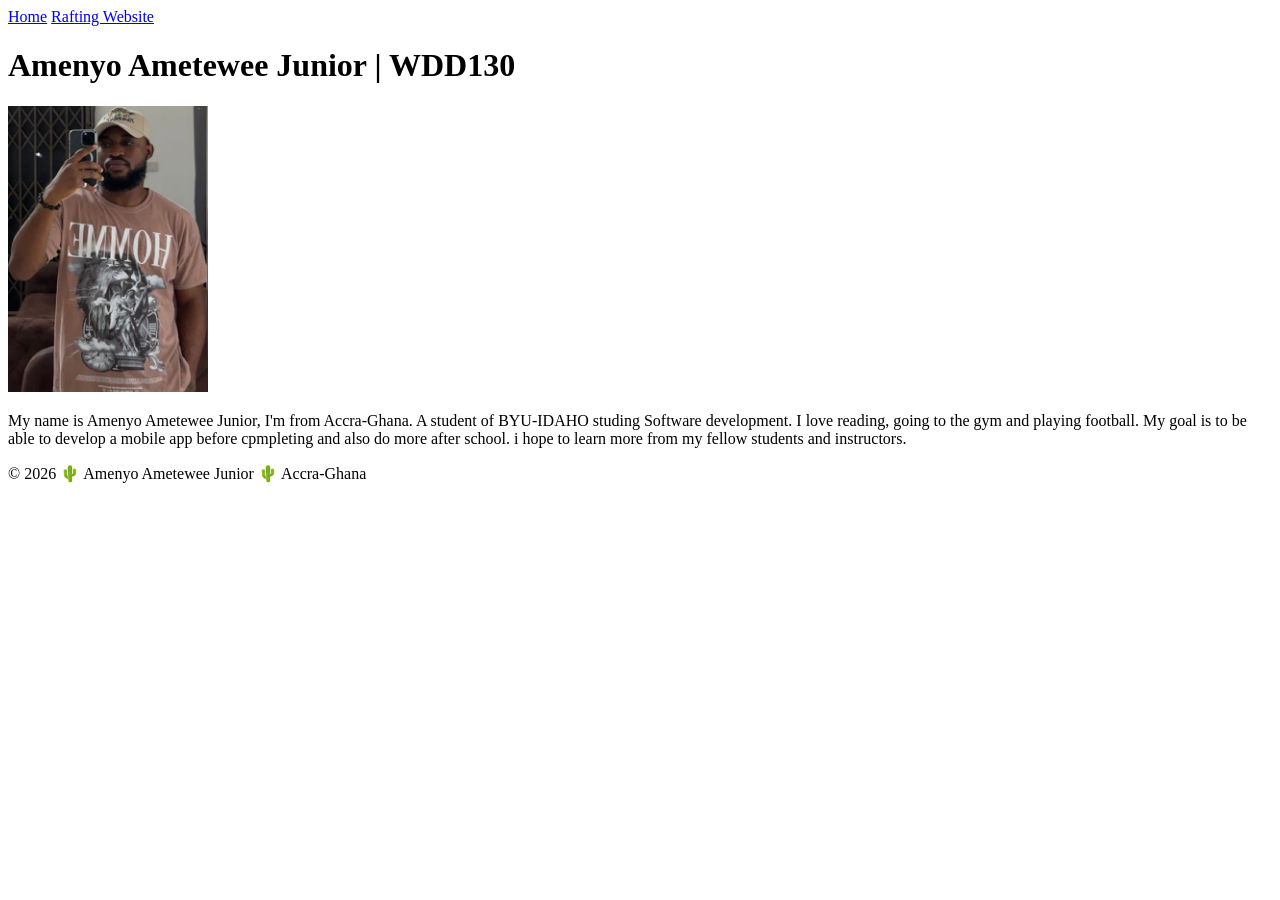
==== index.html @ 2e8ab1ba "aaaaa" ====
<!DOCTYPE html>
<html lang="en">

<head>
    <meta charset="UTF-8">
    <meta name="viewport" content="width=device-width, initial-scale=1.0">
    <title>Amenyo Ametewee Junior | WDD 130</title>
</head>

<body>

    <header>
        <nav>

            <a href="#"> Home</a>
            <a href="wwr/">Rafting Website</a>

        </nav>


    </header>
    <main>
        <h1>Amenyo Ametewee Junior | WDD130 </h1>
        <img src="images/profile.png" alt="Amenyo Ametewee Junior" width="200">
        <p> My name is Amenyo Ametewee Junior, I'm from Accra-Ghana. A student of BYU-IDAHO studing Software development.
            I love reading, going to the gym and playing football. My goal is to be able to develop a mobile app before cpmpleting
            and also do more after school. i hope to learn more from my fellow students and instructors. </p>
    </main>
    <footer>
        <p> ©️ 2026 🌵 Amenyo Ametewee Junior 🌵 Accra-Ghana</p>
    </footer>
</body>

</html>
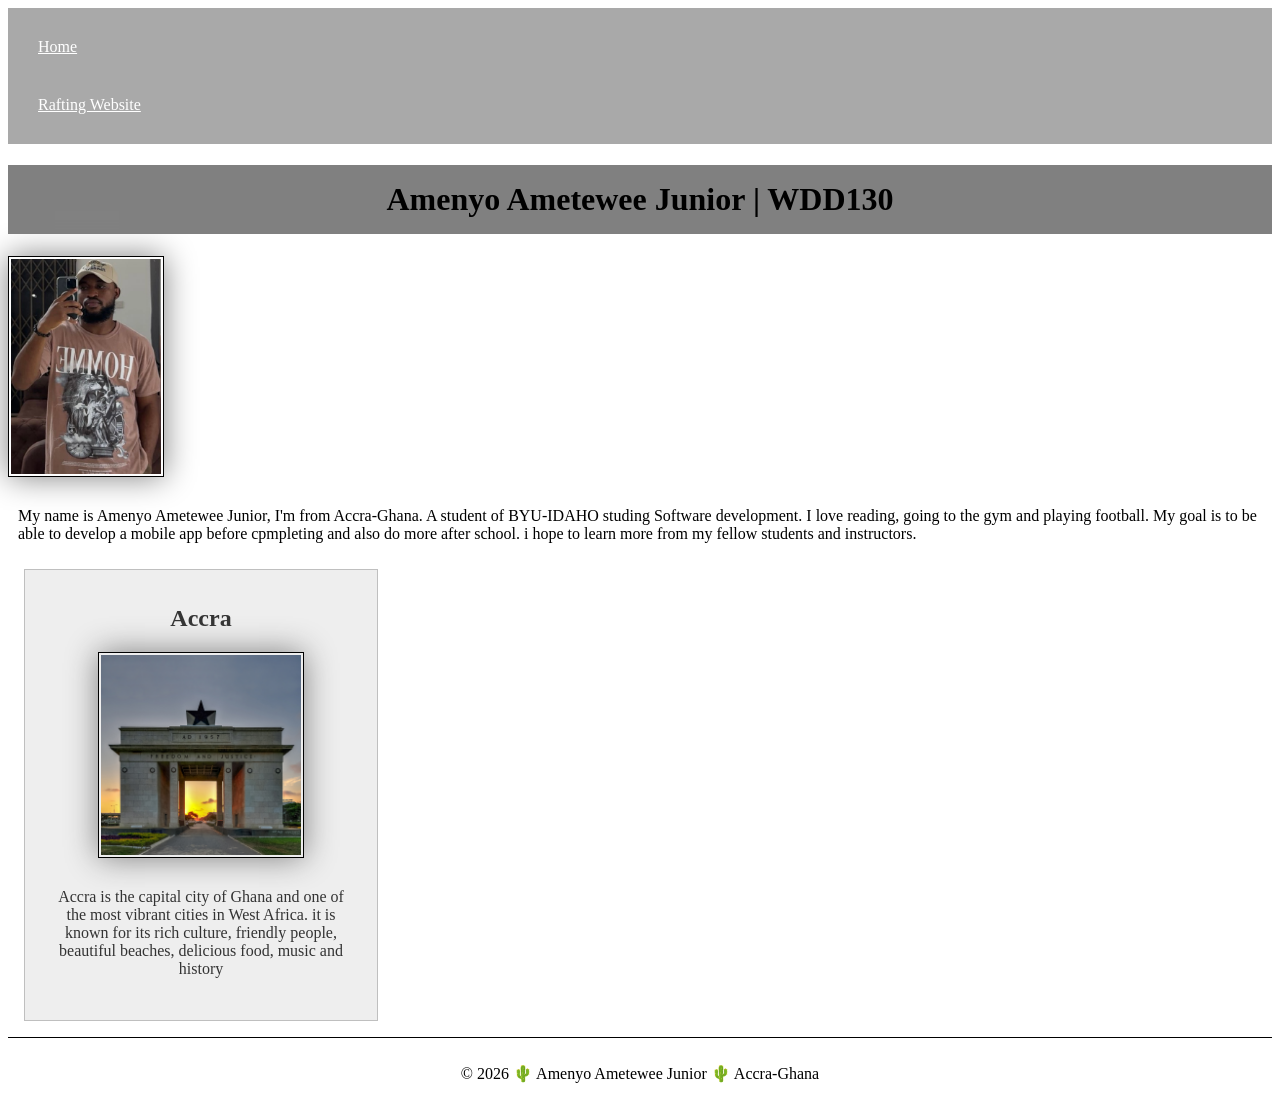
==== commit 2061fae0: "New" ====
--- a/index.html
+++ b/index.html
@@ -5,13 +5,15 @@
     <meta charset="UTF-8">
     <meta name="viewport" content="width=device-width, initial-scale=1.0">
     <title>Amenyo Ametewee Junior | WDD 130</title>
+    <meta name="description" content="Amenyo Ametewee Junior's BYU-IDAHO WDD 130 course home page">
+    <meta name="author" content="Amenyo Ametewee Junior">
+
+    <link rel="stylesheet" href="styles/styles.css">
 </head>
 
 <body>
-
     <header>
         <nav>
-
             <a href="#"> Home</a>
             <a href="wwr/">Rafting Website</a>
 
@@ -26,6 +28,13 @@
             I love reading, going to the gym and playing football. My goal is to be able to develop a mobile app before cpmpleting
             and also do more after school. i hope to learn more from my fellow students and instructors. </p>
     </main>
+    <aside>
+        <h2>Accra</h2>
+        <img src="images/accra.jpeg" alt="Accra landscape">
+        <p>Accra is the capital city of Ghana and one of the most vibrant cities in West Africa.
+            it is known for its rich culture, friendly people, beautiful beaches, delicious food, music and history</p>
+    </aside>
+
     <footer>
         <p> ©️ 2026 🌵 Amenyo Ametewee Junior 🌵 Accra-Ghana</p>
     </footer>
--- a/styles/styles.css
+++ b/styles/styles.css
@@ -0,0 +1,55 @@
+h1 {
+    background-color: grey;
+    color: white;
+    padding: 16px;
+    text-align: center;
+
+}
+
+nav {
+    background-color: darkgrey;
+    padding: 10px;
+}
+
+nav a {
+    color: white;
+    display: block;
+    padding: 20px;
+}
+
+h1 {
+    color: black;
+}
+
+img {
+    width: 150px;
+    height: auto;
+    border: 1px solid black;
+    padding: 2px;
+    box-shadow: 0 0 30px gray;
+}
+
+p {
+    padding: 10px;
+}
+
+aside {
+    width: 20em;
+    margin: 1em;
+    border: 1px solid rgb(0 0 0 /0.2);
+    padding: 1em;
+    background-color: #eee;
+    color: #333;
+    text-align: center;
+}
+
+aside img {
+    width: 200px;
+    height: auto;
+}
+
+footer {
+    margin-top: 1em;
+    border-top: 1px solid #000;
+    text-align: center;
+}
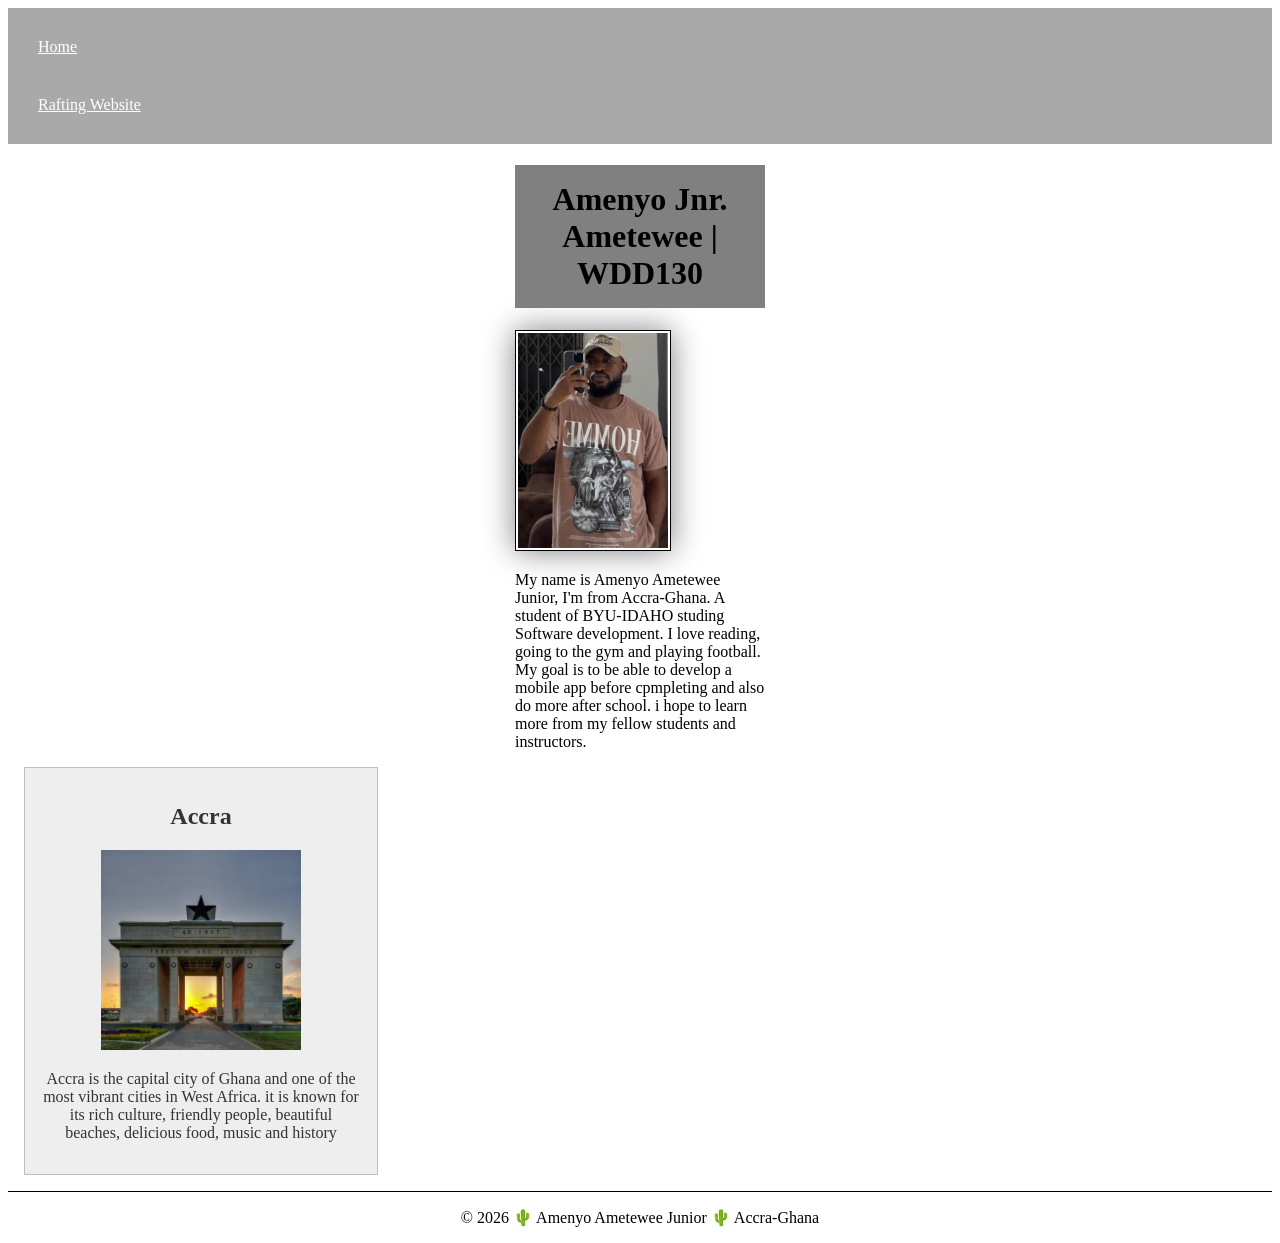
==== commit aef488a2: "New 1" ====
--- a/index.html
+++ b/index.html
@@ -4,9 +4,9 @@
 <head>
     <meta charset="UTF-8">
     <meta name="viewport" content="width=device-width, initial-scale=1.0">
-    <title>Amenyo Ametewee Junior | WDD 130</title>
+    <title>Amenyo Jnr. Ametewee | WDD 130</title>
     <meta name="description" content="Amenyo Ametewee Junior's BYU-IDAHO WDD 130 course home page">
-    <meta name="author" content="Amenyo Ametewee Junior">
+    <meta name="author" content="Amenyo Jnr. Ametewee">
 
     <link rel="stylesheet" href="styles/styles.css">
 </head>
@@ -22,7 +22,7 @@
 
     </header>
     <main>
-        <h1>Amenyo Ametewee Junior | WDD130 </h1>
+        <h1>Amenyo Jnr. Ametewee | WDD130 </h1>
         <img src="images/profile.png" alt="Amenyo Ametewee Junior" width="200">
         <p> My name is Amenyo Ametewee Junior, I'm from Accra-Ghana. A student of BYU-IDAHO studing Software development.
             I love reading, going to the gym and playing football. My goal is to be able to develop a mobile app before cpmpleting
--- a/styles/styles.css
+++ b/styles/styles.css
@@ -17,11 +17,16 @@
     padding: 20px;
 }
 
+main {
+    max-width: 250px;
+    margin: 0 auto;
+}
+
 h1 {
     color: black;
 }
 
-img {
+main img {
     width: 150px;
     height: auto;
     border: 1px solid black;
@@ -30,7 +35,7 @@
 }
 
 p {
-    padding: 10px;
+    padding: 0;
 }
 
 aside {
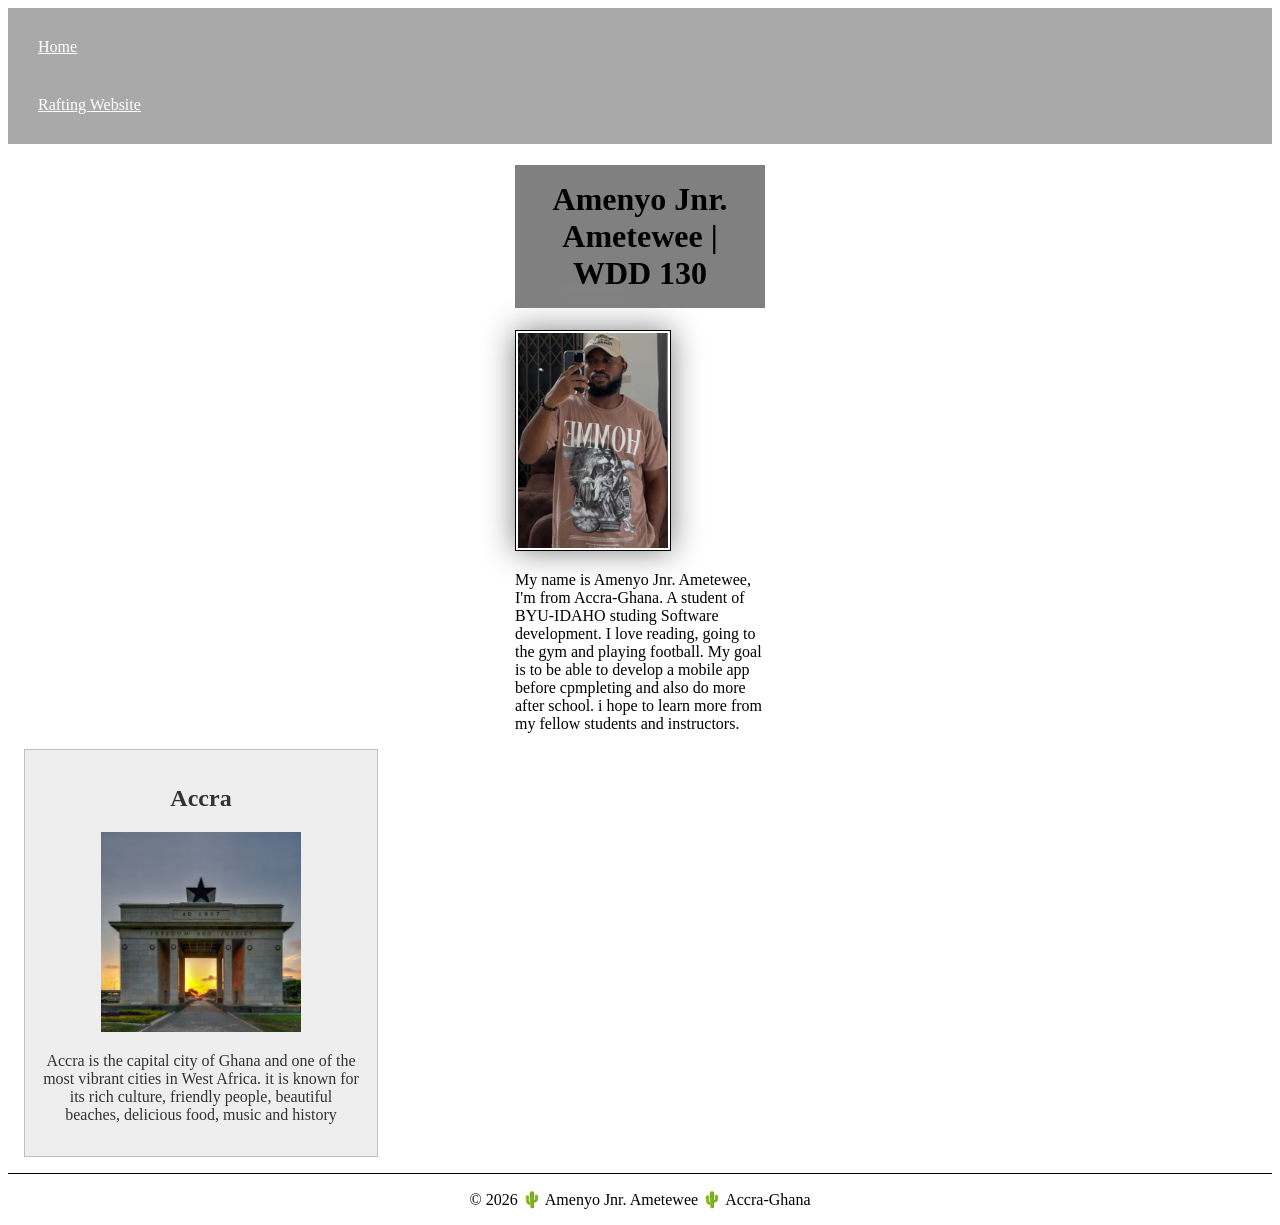
==== commit c2ae1098: "New 2" ====
--- a/index.html
+++ b/index.html
@@ -5,7 +5,7 @@
     <meta charset="UTF-8">
     <meta name="viewport" content="width=device-width, initial-scale=1.0">
     <title>Amenyo Jnr. Ametewee | WDD 130</title>
-    <meta name="description" content="Amenyo Ametewee Junior's BYU-IDAHO WDD 130 course home page">
+    <meta name="description" content="Amenyo Jnr. Ametewee's BYU-IDAHO WDD 130 course home page">
     <meta name="author" content="Amenyo Jnr. Ametewee">
 
     <link rel="stylesheet" href="styles/styles.css">
@@ -22,9 +22,9 @@
 
     </header>
     <main>
-        <h1>Amenyo Jnr. Ametewee | WDD130 </h1>
-        <img src="images/profile.png" alt="Amenyo Ametewee Junior" width="200">
-        <p> My name is Amenyo Ametewee Junior, I'm from Accra-Ghana. A student of BYU-IDAHO studing Software development.
+        <h1>Amenyo Jnr. Ametewee | WDD 130 </h1>
+        <img src="images/profile.png" alt="Amenyo Jnr. Ametewee" width="200">
+        <p> My name is Amenyo Jnr. Ametewee, I'm from Accra-Ghana. A student of BYU-IDAHO studing Software development.
             I love reading, going to the gym and playing football. My goal is to be able to develop a mobile app before cpmpleting
             and also do more after school. i hope to learn more from my fellow students and instructors. </p>
     </main>
@@ -36,7 +36,7 @@
     </aside>
 
     <footer>
-        <p> ©️ 2026 🌵 Amenyo Ametewee Junior 🌵 Accra-Ghana</p>
+        <p> ©️ 2026 🌵 Amenyo Jnr. Ametewee 🌵 Accra-Ghana</p>
     </footer>
 </body>
 
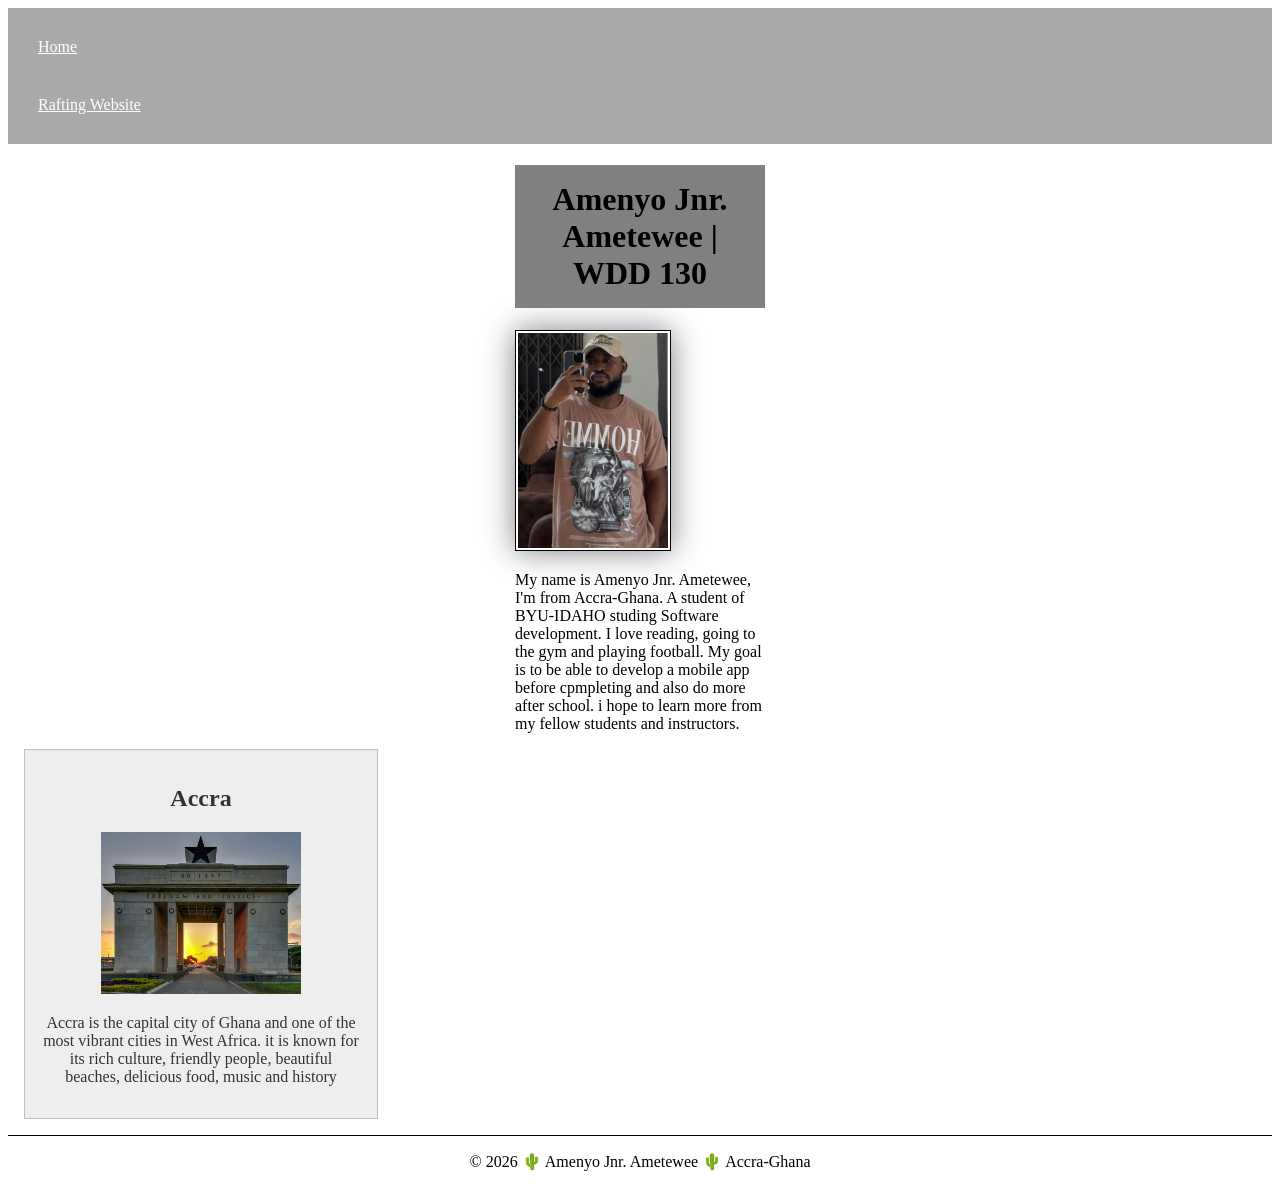
==== commit e1629006: "New 3" ====
--- a/index.html
+++ b/index.html
@@ -22,7 +22,7 @@
 
     </header>
     <main>
-        <h1>Amenyo Jnr. Ametewee | WDD 130 </h1>
+        <h1>Amenyo Jnr. Ametewee | WDD 130</h1>
         <img src="images/profile.png" alt="Amenyo Jnr. Ametewee" width="200">
         <p> My name is Amenyo Jnr. Ametewee, I'm from Accra-Ghana. A student of BYU-IDAHO studing Software development.
             I love reading, going to the gym and playing football. My goal is to be able to develop a mobile app before cpmpleting
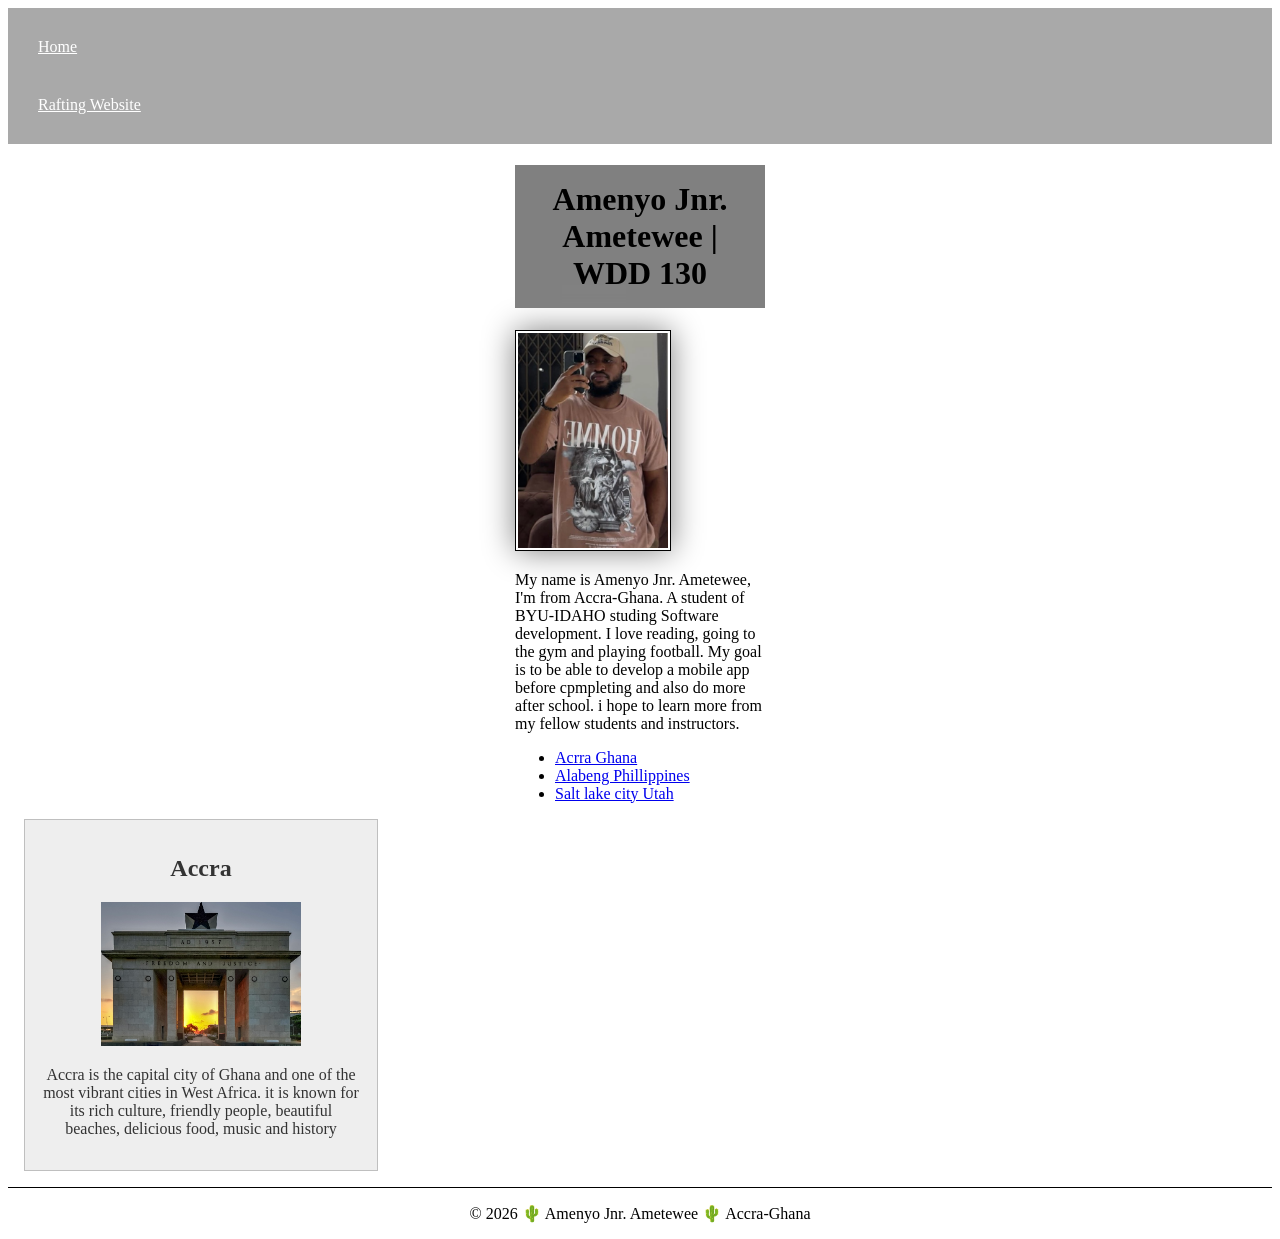
==== commit 56f9e7ec: "nice" ====
--- a/index.html
+++ b/index.html
@@ -1,3 +1,4 @@
+<!-- 5 November 2026 -->
 <!DOCTYPE html>
 <html lang="en">
 
@@ -27,7 +28,13 @@
         <p> My name is Amenyo Jnr. Ametewee, I'm from Accra-Ghana. A student of BYU-IDAHO studing Software development.
             I love reading, going to the gym and playing football. My goal is to be able to develop a mobile app before cpmpleting
             and also do more after school. i hope to learn more from my fellow students and instructors. </p>
+        <ul>
+            <li><a href="https://www.churchofjesus.org/temple/details/Accra-Ghana-temple" target="_blank" rel="noopener">Acrra Ghana</a></li>
+            <li><a href="https://www.churchofjesus.org/temple/details/Alabeng-Phillippines-temple" target="_blank" rel="noopener">Alabeng Phillippines</a></li>
+            <li><a href="https://www.churchofjesus.org/temple/details/Salt-Lake-temple" target="_blank" rel="noopener">Salt lake city Utah</a></li>
+        </ul>
     </main>
+
     <aside>
         <h2>Accra</h2>
         <img src="images/accra.jpeg" alt="Accra landscape">
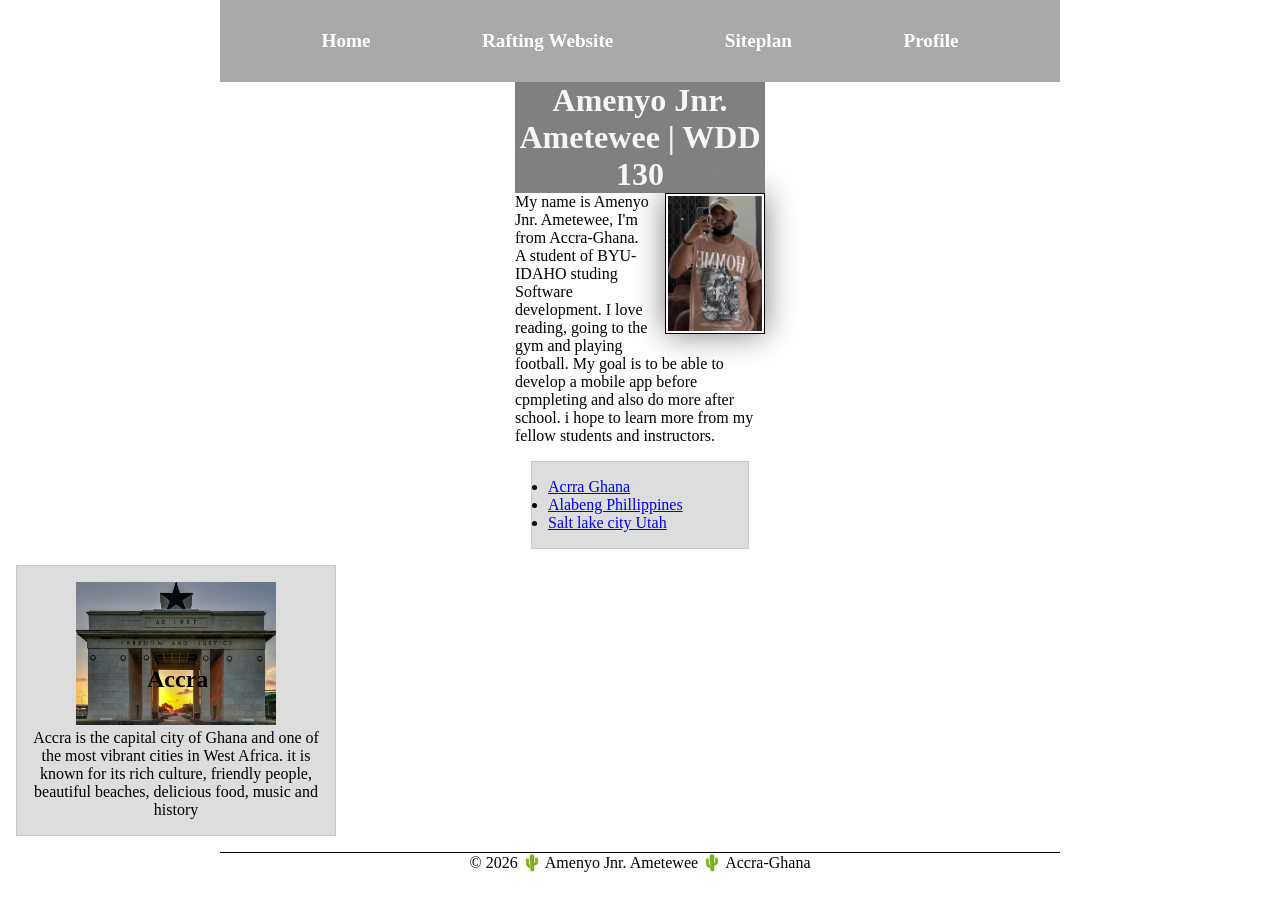
==== commit d77b6195: "deal" ====
--- a/index.html
+++ b/index.html
@@ -17,7 +17,8 @@
         <nav>
             <a href="#"> Home</a>
             <a href="wwr/">Rafting Website</a>
-
+            <a href="wwr/site-plan-rafting.html">Siteplan</a>
+            <a href="https://linkedin.com">Profile</a>
         </nav>
 
 
@@ -28,14 +29,14 @@
         <p> My name is Amenyo Jnr. Ametewee, I'm from Accra-Ghana. A student of BYU-IDAHO studing Software development.
             I love reading, going to the gym and playing football. My goal is to be able to develop a mobile app before cpmpleting
             and also do more after school. i hope to learn more from my fellow students and instructors. </p>
-        <ul>
+        <ul class="box">
             <li><a href="https://www.churchofjesus.org/temple/details/Accra-Ghana-temple" target="_blank" rel="noopener">Acrra Ghana</a></li>
             <li><a href="https://www.churchofjesus.org/temple/details/Alabeng-Phillippines-temple" target="_blank" rel="noopener">Alabeng Phillippines</a></li>
             <li><a href="https://www.churchofjesus.org/temple/details/Salt-Lake-temple" target="_blank" rel="noopener">Salt lake city Utah</a></li>
         </ul>
     </main>
 
-    <aside>
+    <aside class="box">
         <h2>Accra</h2>
         <img src="images/accra.jpeg" alt="Accra landscape">
         <p>Accra is the capital city of Ghana and one of the most vibrant cities in West Africa.
--- a/styles/styles.css
+++ b/styles/styles.css
@@ -1,9 +1,65 @@
+* {
+    margin: 0;
+    padding: 0;
+    box-sizing: border-box;
+}
+
+aside {
+    width: 20em;
+    text-align: center;
+}
+
+header,
+footer {
+    max-width: 840px;
+    margin: auto;
+}
+
+.grid {
+    display: grid;
+    align-items: center;
+}
+
+main {
+    grid-column: 2/3;
+    margin: 1rem;
+}
+
+aside {
+    width: 20rem;
+    position: relative;
+    grid-column: 1/2;
+    grid-row: 1/2;
+}
+
+aside h2 {
+    position: absolute;
+    top: 100px;
+    left: 130px;
+}
+
+nav {
+    background-color: steelblue;
+    padding: 1rem;
+    display: flex;
+    justify-content: space-evenly;
+    align-items: center;
+}
+
+nav a {
+    display: block;
+    padding: 0.5rem;
+    text-decoration: none;
+    font-size: 1.2rem;
+    font-weight: 700;
+    color: #777;
+}
+
 h1 {
-    background-color: grey;
+    background-color: gray;
     color: white;
-    padding: 16px;
+    padding: 0;
     text-align: center;
-
 }
 
 nav {
@@ -23,15 +79,17 @@
 }
 
 h1 {
-    color: black;
+    color: whitesmoke;
 }
 
 main img {
-    width: 150px;
+    width: 100px;
     height: auto;
     border: 1px solid black;
     padding: 2px;
     box-shadow: 0 0 30px gray;
+    float: right;
+    margin: 0 0 1rem 1rem;
 }
 
 p {
@@ -58,3 +116,12 @@
     border-top: 1px solid #000;
     text-align: center;
 }
+
+/* class selectors */
+.box {
+    margin: 1rem;
+    border: 1px solid rgb(0 0 0 /10%);
+    padding: 1rem;
+    background-color: #ddd;
+    color: #000;
+}
